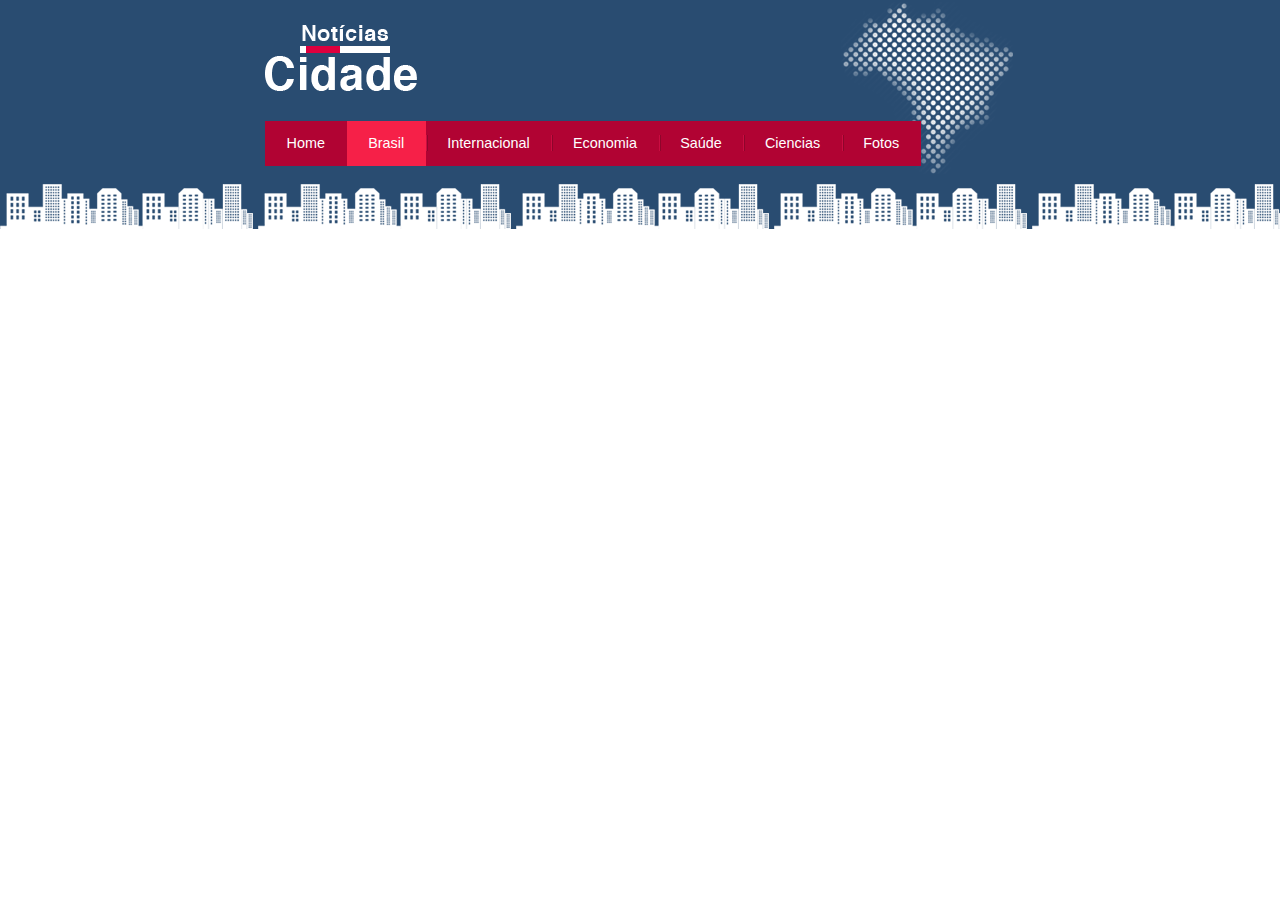
==== brasil.html @ e5173056 "Estilização do topo e menu principal" ====
<!DOCTYPE html>
<html lang="pt-br">

<head>
    <meta charset="UTF-8">
    <link rel="stylesheet" type="text/css" href="css/estilo.css">
    <title>Notícias da Cidade - Seu Site de Notícias</title>
</head>

<body class="brasil">

    <div id="container">
        <div id="topo">
            <h1 class="logo">Noticias Cidade</h1>
            <div id="navegacao">
                <ul>
                    <li class="primeiro"><a id="home" href="index.html">Home</a></li>
                    <li> <a id="brasil" href="brasil.html">Brasil</a></li>
                    <li><a href="">Internacional</a></li>
                    <li> <a href="">Economia</a></li>
                    <li><a href="">Saúde</a></li>
                    <li> <a href="">Ciencias</a></li>
                    <li><a href="fotos.html">Fotos</a></li>
                </ul>


            </div>
        </div>
    </div>


    <div id="conteudo">


        <div id="entrevistas"></div>
    </div>

</body>

</html>
---- css/estilo.css ----
* {
            margin: 0;
            padding: 0;
        }
        
        body {
            font-family: Helvetica, Arial, sans-serif;
            background: #fff url(../imagens/fundo.png) repeat-x;
        }
        /*Cabeçalho*/
        
        #container {
            width: 750px;
            margin: auto;
        }
        
        #topo {
            height: 150px;
            background: url(../imagens/detalhe-topo.png) no-repeat right top;
            padding-top: 25px;
        }
        
        .logo {
            width: 152px;
            height: 66px;
            background: url(../imagens/logo.png) no-repeat left top;
            text-indent: -3000px;
            /*Esconder o texto para que nao apareça na tela mas ainda seja lido por leitores de tela*/
        }
        /*Barra de navegação*/
        
        ul {
            margin: 0px;
            padding: 0px;
            list-style: none;
        }
        
        #topo ul {
            float: left;
            margin-top: 30px;
            background: #b10333;
        }
        
        #topo ul .primeiro a {
            background: none;
        }
        
        #topo ul li {
            float: left;
        }
        
        #topo ul a {
            display: block;
            text-decoration: none;
            color: #fff;
            font-size: 0.9em;
            padding: 0.5em 1.5em;
            line-height: 2.1em;
            background: url(../imagens/divisor.png) no-repeat left center;
        }
        
        #topo ul a:hover {
            background: #F62048;
        }
        
        body.home #navegacao a#home,
        body.brasil #navegacao a#brasil,
        body.fotos #navegacao a#fotos {
            background: #F62048;
            cursor: text;
        }
        
        #conteudo {
            background: #fff url(../imagens/fundo-caixa.png);
        }
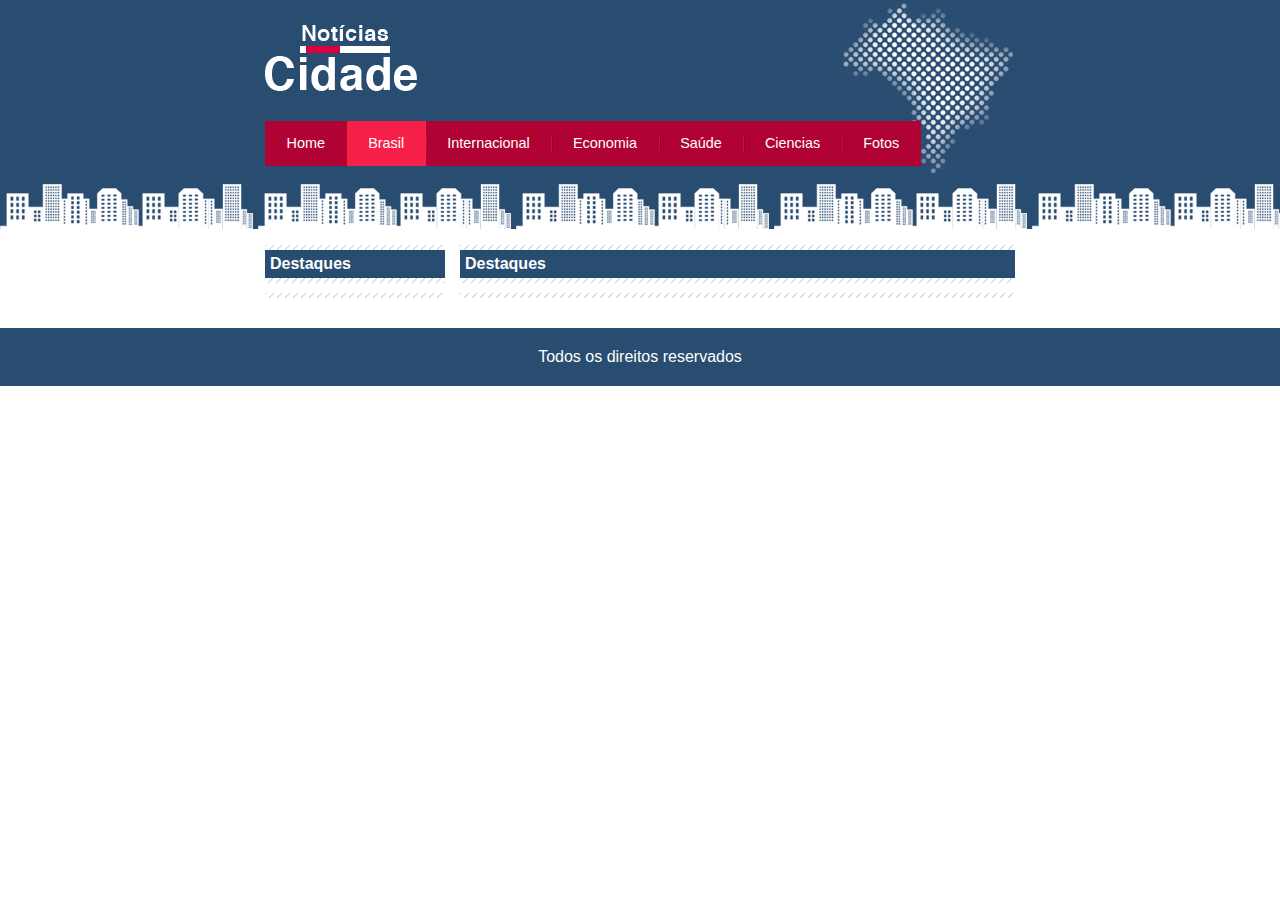
==== commit 781e91f9: "Adicionando Colunas" ====
--- a/brasil.html
+++ b/brasil.html
@@ -10,6 +10,7 @@
 <body class="brasil">
 
     <div id="container">
+        <!--Inicio da estruturação do topo e menu principal-->
         <div id="topo">
             <h1 class="logo">Noticias Cidade</h1>
             <div id="navegacao">
@@ -22,19 +23,29 @@
                     <li> <a href="">Ciencias</a></li>
                     <li><a href="fotos.html">Fotos</a></li>
                 </ul>
-
-
             </div>
         </div>
+        <!--Fim do TOPO e MENU PRINCIPAL-->
+        <!--Inicio do Conteudo-->
+        <div id="conteudo">
+            <div id="brasil-conteudo-primario">
+                <div class="caixa">
+                    <h2>Destaques</h2>
+                    <div class="caixa-conteudo"></div>
+                </div>
+            </div>
+            <div id="brasil-conteudo-lateral">
+                <div class="caixa">
+                    <h2>Destaques</h2>
+                    <div class="caixa-conteudo"></div>
+                </div>
+            </div>
+        </div>
+        <!--Fim do Conteudo-->
     </div>
-
-
-    <div id="conteudo">
-
-
-        <div id="entrevistas"></div>
-    </div>
-
+    <!--Rodape-->
+    <div id="rodape">Todos os direitos reservados</div>
+    <!--Fim Rodape-->
 </body>
 
 </html>--- a/css/estilo.css
+++ b/css/estilo.css
@@ -5,7 +5,7 @@
         
         body {
             font-family: Helvetica, Arial, sans-serif;
-            background: #fff url(../imagens/fundo.png) repeat-x;
+            background: url(../imagens/fundo.png) repeat-x;
         }
         /*Cabeçalho*/
         
@@ -69,7 +69,74 @@
             background: #F62048;
             cursor: text;
         }
+        /*Formatação para todas as caixas de conteúdo */
+        
+        .caixa {
+            background: #f3f3f3 url(../imagens/fundo-caixa.png);
+            margin: 10px 0;
+            padding: 5px 0 5px 0;
+        }
+        
+        h2 {
+            font-size: 1em;
+            background: #294C71;
+            color: #ffffff;
+            padding: 5px;
+        }
+        
+        .caixa-conteudo {
+            background: #fff;
+            padding: 5px;
+            margin-top: 5px;
+        }
+        /*Formatação do Conteúdo INDEX*/
         
         #conteudo {
-            background: #fff url(../imagens/fundo-caixa.png);
+            margin-top: 60px;
+        }
+        
+        #conteudo-primario {
+            float: left;
+            width: 270px;
+            margin: 0 0 20px 195px;
+        }
+        
+        #conteudo-secundario {
+            float: left;
+            width: 270px;
+            margin: 0 0 20px 15px;
+        }
+        
+        #conteudo-lateral {
+            float: left;
+            width: 180px;
+            margin: 0 0 20px -750px;
+        }
+        /*Formatação do Conteúdo BRASIL*/
+        
+        #brasil-conteudo-primario {
+            float: left;
+            width: 555px;
+            margin: 0 0 20px 195px;
+        }
+        
+        #brasil-conteudo-lateral {
+            float: left;
+            width: 180px;
+            margin: 0 0 20px -750px;
+        }
+        /*Formatação do Conteúdo FOTOS*/
+        
+        #fotos-conteudo-principal {
+            background: coral;
+            width: 750px;
+            margin-bottom: 20px;
+        }
+        
+        #rodape {
+            background: #294C71;
+            padding: 20px;
+            clear: both;
+            color: #ffffff;
+            text-align: center;
         }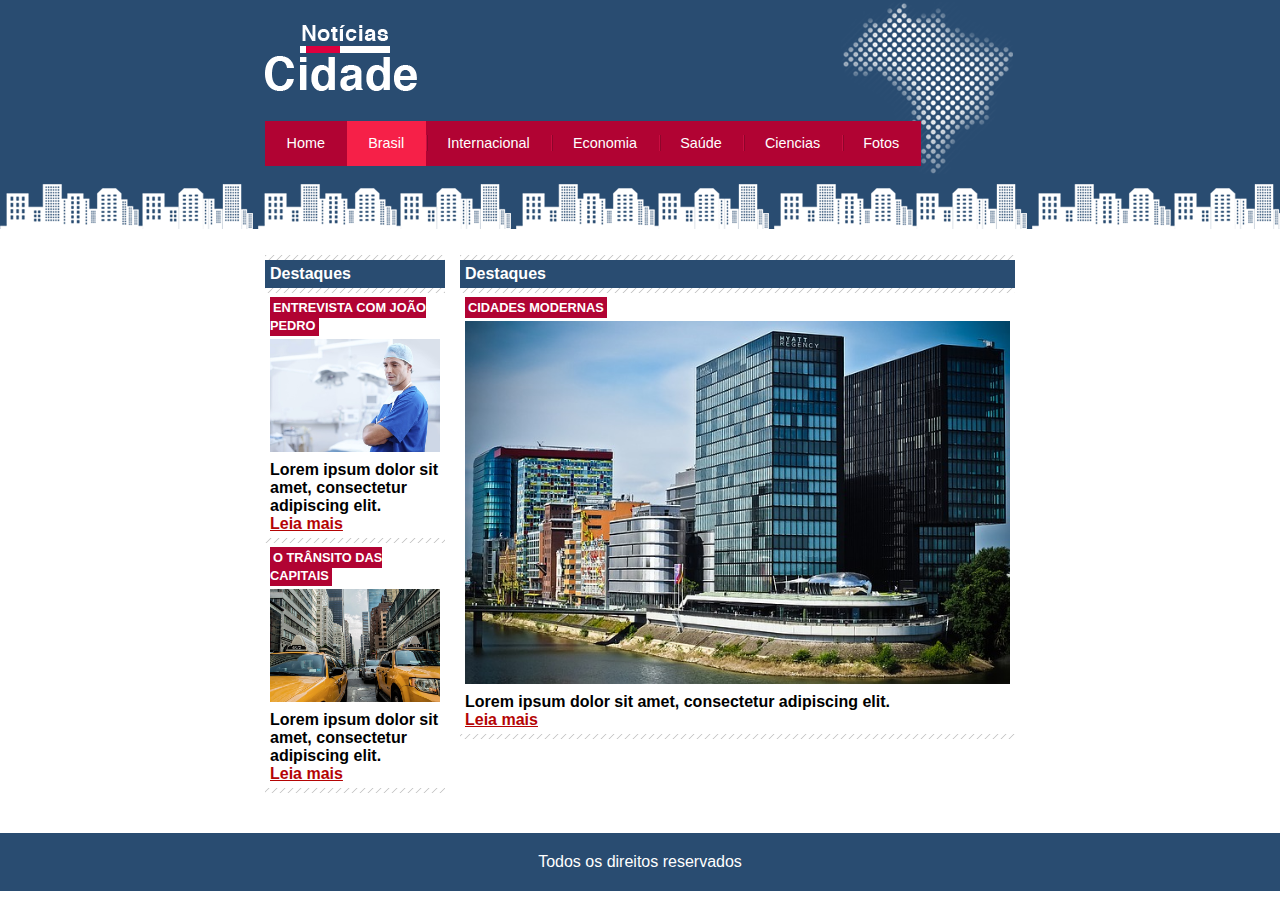
==== commit babfd85e: "adição de conteúdo nas paginas home, brasil e fotos" ====
--- a/brasil.html
+++ b/brasil.html
@@ -31,13 +31,35 @@
             <div id="brasil-conteudo-primario">
                 <div class="caixa">
                     <h2>Destaques</h2>
-                    <div class="caixa-conteudo"></div>
+                    <div class="caixa__conteudo">
+                        <h3>Cidades Modernas</h3>
+                        <img class="imagem-1" src="./imagens/mundo.jpg">
+                        <p><strong>
+                                    Lorem ipsum dolor sit amet, consectetur adipiscing elit.</strong>
+                        </p>
+                        <a href="">Leia mais</a>
+                    </div>
                 </div>
             </div>
             <div id="brasil-conteudo-lateral">
                 <div class="caixa">
                     <h2>Destaques</h2>
-                    <div class="caixa-conteudo"></div>
+                    <div class="caixa__conteudo">
+                        <h3>Entrevista com João Pedro</h3>
+                        <img class="imagem-1" src="./imagens/doutor.jpg">
+                        <p><strong>
+                                    Lorem ipsum dolor sit amet, consectetur adipiscing elit.</strong>
+                        </p>
+                        <a href="">Leia mais</a>
+                    </div>
+                    <div class="caixa__conteudo">
+                        <h3>O trânsito das capitais</h3>
+                        <img class="imagem-1" src="./imagens/taxi.jpg">
+                        <p><strong>
+                                    Lorem ipsum dolor sit amet, consectetur adipiscing elit.</strong>
+                        </p>
+                        <a href="">Leia mais</a>
+                    </div>
                 </div>
             </div>
         </div>
--- a/css/estilo.css
+++ b/css/estilo.css
@@ -1,142 +1,248 @@
-        * {
-            margin: 0;
-            padding: 0;
-        }
-        
-        body {
-            font-family: Helvetica, Arial, sans-serif;
-            background: url(../imagens/fundo.png) repeat-x;
-        }
-        /*Cabeçalho*/
-        
-        #container {
-            width: 750px;
-            margin: auto;
-        }
-        
-        #topo {
-            height: 150px;
-            background: url(../imagens/detalhe-topo.png) no-repeat right top;
-            padding-top: 25px;
-        }
-        
-        .logo {
-            width: 152px;
-            height: 66px;
-            background: url(../imagens/logo.png) no-repeat left top;
-            text-indent: -3000px;
-            /*Esconder o texto para que nao apareça na tela mas ainda seja lido por leitores de tela*/
-        }
-        /*Barra de navegação*/
-        
-        ul {
-            margin: 0px;
-            padding: 0px;
-            list-style: none;
-        }
-        
-        #topo ul {
-            float: left;
-            margin-top: 30px;
-            background: #b10333;
-        }
-        
-        #topo ul .primeiro a {
-            background: none;
-        }
-        
-        #topo ul li {
-            float: left;
-        }
-        
-        #topo ul a {
-            display: block;
-            text-decoration: none;
-            color: #fff;
-            font-size: 0.9em;
-            padding: 0.5em 1.5em;
-            line-height: 2.1em;
-            background: url(../imagens/divisor.png) no-repeat left center;
-        }
-        
-        #topo ul a:hover {
-            background: #F62048;
-        }
-        
-        body.home #navegacao a#home,
-        body.brasil #navegacao a#brasil,
-        body.fotos #navegacao a#fotos {
-            background: #F62048;
-            cursor: text;
-        }
-        /*Formatação para todas as caixas de conteúdo */
-        
-        .caixa {
-            background: #f3f3f3 url(../imagens/fundo-caixa.png);
-            margin: 10px 0;
-            padding: 5px 0 5px 0;
-        }
-        
-        h2 {
-            font-size: 1em;
-            background: #294C71;
-            color: #ffffff;
-            padding: 5px;
-        }
-        
-        .caixa-conteudo {
-            background: #fff;
-            padding: 5px;
-            margin-top: 5px;
-        }
-        /*Formatação do Conteúdo INDEX*/
-        
-        #conteudo {
-            margin-top: 60px;
-        }
-        
-        #conteudo-primario {
-            float: left;
-            width: 270px;
-            margin: 0 0 20px 195px;
-        }
-        
-        #conteudo-secundario {
-            float: left;
-            width: 270px;
-            margin: 0 0 20px 15px;
-        }
-        
-        #conteudo-lateral {
-            float: left;
-            width: 180px;
-            margin: 0 0 20px -750px;
-        }
-        /*Formatação do Conteúdo BRASIL*/
-        
-        #brasil-conteudo-primario {
-            float: left;
-            width: 555px;
-            margin: 0 0 20px 195px;
-        }
-        
-        #brasil-conteudo-lateral {
-            float: left;
-            width: 180px;
-            margin: 0 0 20px -750px;
-        }
-        /*Formatação do Conteúdo FOTOS*/
-        
-        #fotos-conteudo-principal {
-            background: coral;
-            width: 750px;
-            margin-bottom: 20px;
-        }
-        
-        #rodape {
-            background: #294C71;
-            padding: 20px;
-            clear: both;
-            color: #ffffff;
-            text-align: center;
-        }+* {
+    margin: 0;
+    padding: 0;
+}
+
+body {
+    font-family: Helvetica, Arial, sans-serif;
+    background: url(../imagens/fundo.png) repeat-x;
+}
+
+
+/*Cabeçalho*/
+
+#container {
+    width: 750px;
+    margin: auto;
+}
+
+#topo {
+    height: 150px;
+    background: url(../imagens/detalhe-topo.png) no-repeat right top;
+    padding-top: 25px;
+}
+
+.logo {
+    width: 152px;
+    height: 66px;
+    background: url(../imagens/logo.png) no-repeat left top;
+    text-indent: -3000px;
+    /*Esconder o texto para que nao apareça na tela mas ainda seja lido por leitores de tela*/
+}
+
+
+/*Barra de navegação*/
+
+ul {
+    margin: 0px;
+    padding: 0px;
+    list-style: none;
+}
+
+#topo ul {
+    float: left;
+    margin-top: 30px;
+    background: #b10333;
+}
+
+#topo ul .primeiro a {
+    background: none;
+}
+
+#topo ul li {
+    float: left;
+}
+
+#topo ul a {
+    display: block;
+    text-decoration: none;
+    color: #fff;
+    font-size: 0.9em;
+    padding: 0.5em 1.5em;
+    line-height: 2.1em;
+    background: url(../imagens/divisor.png) no-repeat left center;
+}
+
+#topo ul a:hover {
+    background: #F62048;
+}
+
+body.home #navegacao a#home,
+body.brasil #navegacao a#brasil,
+body.fotos #navegacao a#fotos {
+    background: #F62048;
+    cursor: text;
+}
+
+
+/*Formatação para todas as caixas de conteúdo */
+
+.caixa {
+    margin: 20px 0;
+    padding: 5px 0;
+    background: #f3f3f3 url(../imagens/fundo-caixa.png);
+}
+
+h2 {
+    font-size: 1em;
+    background: #294C71;
+    color: #ffffff;
+    padding: 5px;
+}
+
+.caixa__conteudo {
+    background: #fff;
+    padding: 5px;
+    margin-top: 5px;
+}
+
+
+/*Formatação do Conteúdo INDEX*/
+
+#conteudo {
+    margin-top: 60px;
+}
+
+
+/*Formatação do conteúdo primario*/
+
+#conteudo-primario {
+    float: left;
+    width: 270px;
+    margin: 0 0 20px 195px;
+}
+
+.imagem-1 {
+    width: 100%;
+    margin: 5px 0;
+}
+
+h3 {
+    text-transform: uppercase;
+    background-color: #b10333;
+    display: inline;
+    color: #fff;
+    font-size: 0.8em;
+    padding: 3px;
+    text-align: center;
+}
+
+.caixa__conteudo a {
+    color: #B40404;
+    font-weight: bold;
+    margin-top: 5px;
+}
+
+.caixa__conteudo2 li {
+    background-color: #fff;
+    padding: 8px;
+}
+
+.caixa__conteudo2 li a {
+    text-decoration: none;
+    font-size: 0.8em;
+    color: #6E6E6E;
+}
+
+.caixa__conteudo2 li a img {
+    margin: 5px 8px;
+    float: left;
+}
+
+.caixa__conteudo2 li a h4 {
+    color: #294C71;
+}
+
+.caixa__conteudo2 li a:hover {
+    color: #BDBDBD;
+}
+
+
+/*Formatação do conteúdo secundario*/
+
+#conteudo-secundario {
+    float: left;
+    width: 270px;
+    margin: 0 0 20px 15px;
+}
+
+
+/*Formatação do Conteúdo Lateral*/
+
+#conteudo-lateral {
+    float: left;
+    width: 180px;
+    margin: 0 0 20px -750px;
+}
+
+#lista-entrevistas a {
+    text-decoration: none;
+    color: #000000;
+    font-weight: bold;
+    font-size: 0.9em;
+    display: block;
+    padding: 3px;
+    line-height: 30px;
+    border: 1px solid #f3f3f3;
+}
+
+#lista-entrevistas a:hover {
+    color: #a1a1a1;
+    padding-left: 20px;
+    background: url(../imagens/marcador.png) no-repeat left center;
+}
+
+#lista-entrevistas p {
+    font-size: 0.9em;
+    color: #294C71;
+    margin-bottom: 5px;
+}
+
+input {
+    font-size: 0.9;
+    padding: 5px;
+    width: 125px;
+    margin-top: 5px;
+}
+
+#cadastrar {
+    background: #b10333;
+    color: #fff;
+    padding: 5px;
+    margin: 8px 7px;
+    border: 3px solid #A71E09;
+    border-radius: 5px;
+    cursor: pointer;
+}
+
+
+/*Formatação do Conteúdo BRASIL*/
+
+#brasil-conteudo-primario {
+    float: left;
+    width: 555px;
+    margin: 0 0 20px 195px;
+}
+
+#brasil-conteudo-lateral {
+    float: left;
+    width: 180px;
+    margin: 0 0 20px -750px;
+}
+
+
+/*Formatação do Conteúdo FOTOS*/
+
+#fotos-conteudo-principal {
+    background: coral;
+    width: 750px;
+    margin-bottom: 20px;
+}
+
+#rodape {
+    background: #294C71;
+    padding: 20px;
+    clear: both;
+    color: #ffffff;
+    text-align: center;
+}